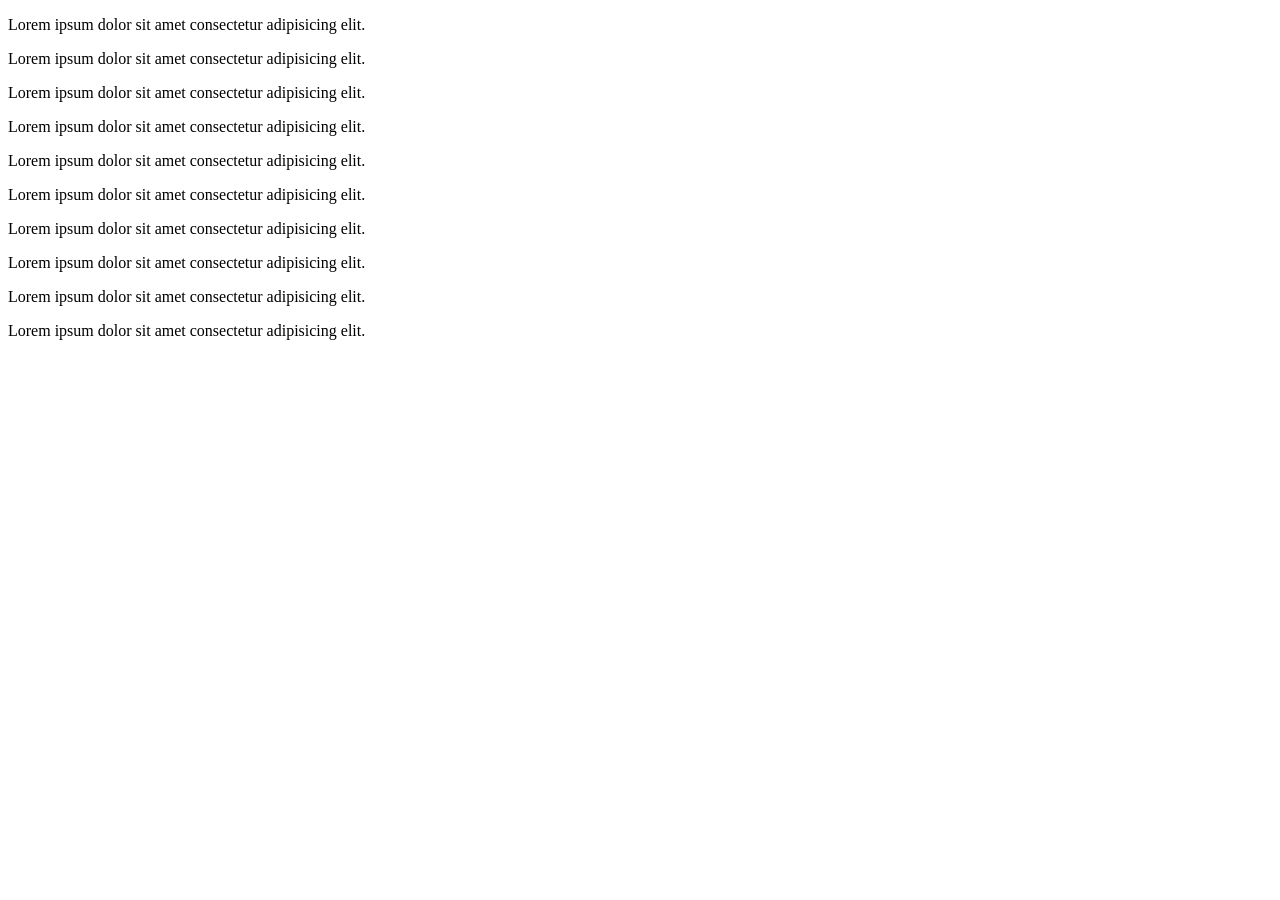
==== 2nd.html @ 1d97a507 "first commit" ====
<!DOCTYPE html>
<html lang="en">
<head>
  <meta charset="UTF-8">
  <meta name="viewport" content="width=device-width, initial-scale=1.0">
  <title>Document</title>
</head>
<body>
  <p>Lorem ipsum dolor sit amet consectetur adipisicing elit.</p>
  <p>Lorem ipsum dolor sit amet consectetur adipisicing elit.</p>
  <p>Lorem ipsum dolor sit amet consectetur adipisicing elit.</p>
  <p>Lorem ipsum dolor sit amet consectetur adipisicing elit.</p>
  <p>Lorem ipsum dolor sit amet consectetur adipisicing elit.</p>
  <p class="check">Lorem ipsum dolor sit amet consectetur adipisicing elit.</p>
  <p class="check">Lorem ipsum dolor sit amet consectetur adipisicing elit.</p>
  <p class="check">Lorem ipsum dolor sit amet consectetur adipisicing elit.</p>
  <p class="check">Lorem ipsum dolor sit amet consectetur adipisicing elit.</p>
  <p class="check">Lorem ipsum dolor sit amet consectetur adipisicing elit.</p>

  <script>
  
    const div1 = document.querySelectorAll('p');
    console.log(div1);
    const div2 = document.getElementsByClassName('.check');
    console.log(div2);
  </script>

</body>
</html>
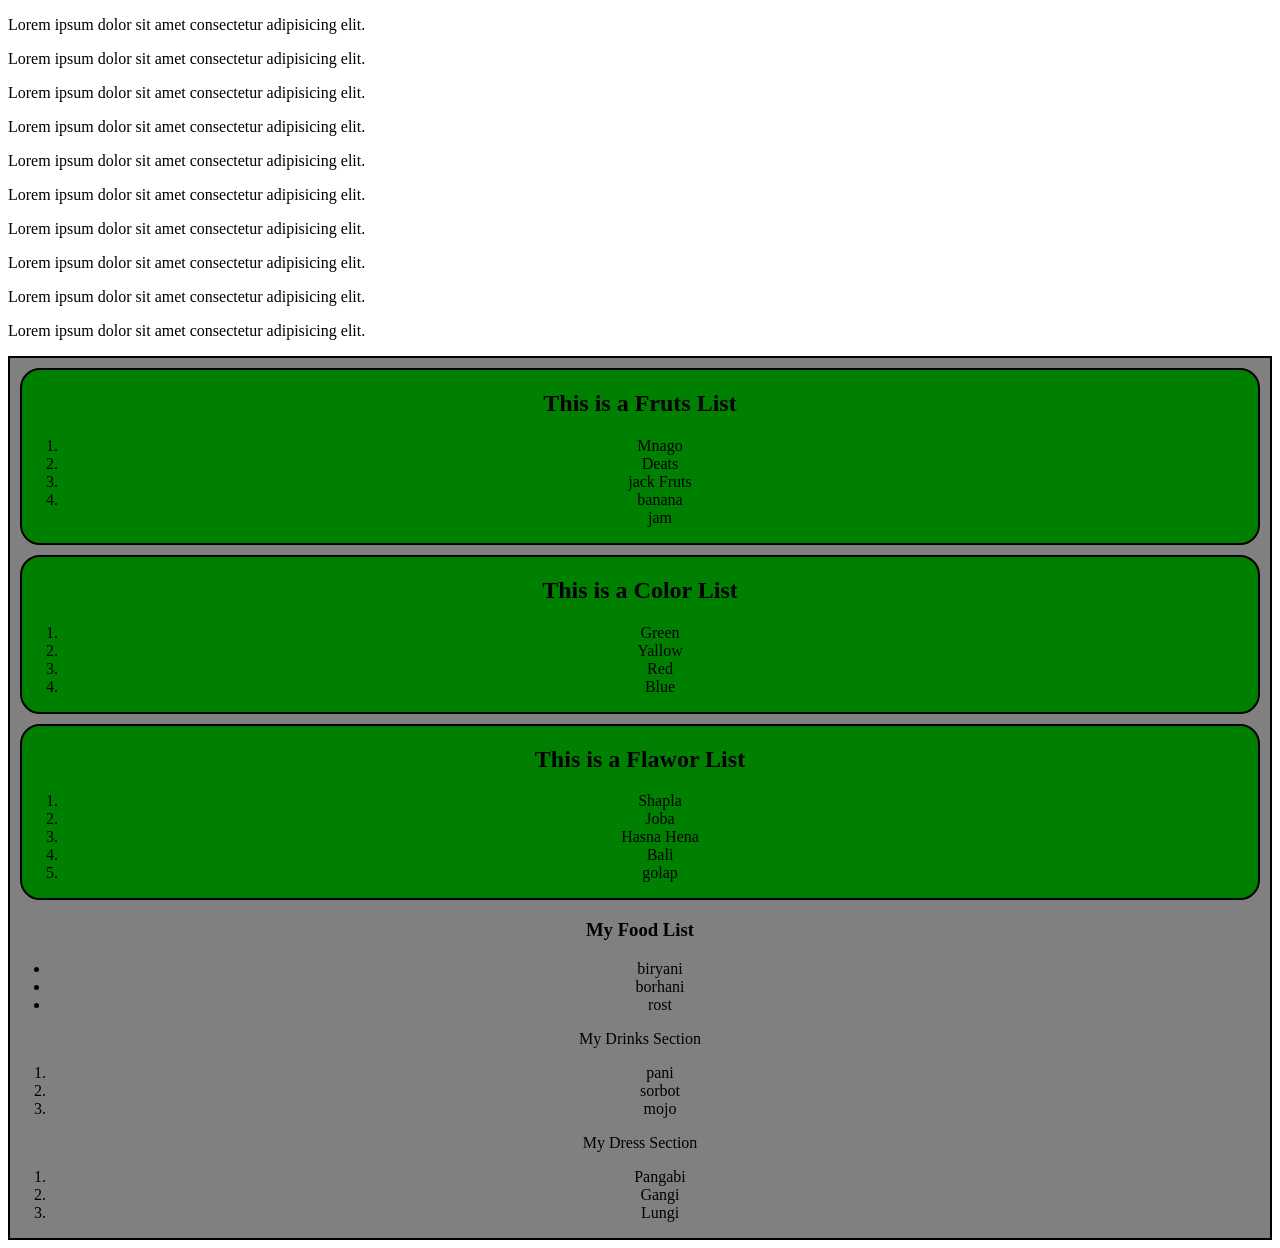
==== commit 8d93e1f4: "module complete" ====
--- a/2nd.html
+++ b/2nd.html
@@ -17,12 +17,151 @@
   <p class="check">Lorem ipsum dolor sit amet consectetur adipisicing elit.</p>
   <p class="check">Lorem ipsum dolor sit amet consectetur adipisicing elit.</p>
 
+
+  <section id="section-container">
+    <div class="div-style">
+      <h1>This is a Fruts List</h1>
+      <ol id="add-child1">
+        <li>Mnago</li>
+        <li>Deats</li>
+        <li>jack Fruts</li>
+        <li>banana</li>
+      </ol>
+  </div>
+    <div class="div-style">
+      <h1>This is a Color List</h1>
+      <ol>
+        <li>Green</li>
+        <li>Yallow</li>
+        <li>Red</li>
+        <li>Blue</li>
+      </ol>
+  </div>
+    <div class="div-style">
+      <h1>This is a Flawor List</h1>
+      <ol id="add-child">
+        <li>Shapla</li>
+        <li>Joba</li>
+        <li>Hasna Hena</li>
+        <li>Bali</li>
+      </ol>
+  </div>
+  </section>
   <script>
+
+    
+
+    const addedDiv = document.getElementById('section-container');
+    const section = document.createElement('section');
+    const h1 = document.createElement('h1');
+    h1.innerText = 'My Food List';
+    section.appendChild(h1);
+
+    const ul = document.createElement('ul')
+    const li1 = document.createElement('li');
+    li1.innerText = "biryani";
+    ul.appendChild(li1);
+    
+    const li2 = document.createElement('li');
+    li2.innerText = "borhani";
+    ul.appendChild(li2);
+
+    const li3 = document.createElement('li');
+    li3.innerText = "rost ";
+    ul.appendChild(li3);
+
+    section.appendChild(ul);
+    addedDiv.appendChild(section);
+
+    addedDiv.style.textAlign = 'center';
+    addedDiv.style.backgroundColor = 'green';
+    addedDiv.style.border = '2px solid red';
+
+
+    const sectionDrinks = document.createElement('section');
+    sectionDrinks.innerHTML = `
+    <h>My Drinks Section</h>
+    <ol>
+      <li>pani</li>
+      <li>sorbot</li>
+      <li>mojo</li>
+      </ol>
+    `
+    addedDiv.appendChild(sectionDrinks);
+
+
+
+    const sectionDress = document.createElement('section');
+    sectionDress.innerHTML = ` <h> My Dress Section </h>
+    <ol> 
+      <li> Pangabi</li>
+      <li> Gangi</li>
+      <li> Lungi</li>
+      </ol>
+      `
+      addedDiv.appendChild(sectionDress);
+
+
+
+
+
+
+
+
+
+
+
+
+
+
+
+    const addChild1 = document.getElementById('add-child1');
+    const ll = document.createElement('ll')
+    ll.innerText = 'jam';
+    addChild1.appendChild(ll);
+
+    // const addh1 = document.getElementsByClassName('div-style');
+    // addh1.innerHtml = `<h1> hello world </h1>`
+    // console.log(addh1);
+
+
+
+
   
     const div1 = document.querySelectorAll('p');
     console.log(div1);
+
     const div2 = document.getElementsByClassName('.check');
     console.log(div2);
+
+    const mainStyle = document.getElementById("section-container");
+    mainStyle.style.backgroundColor = "gray";
+    mainStyle.style.border = '2px solid black';
+
+    // const divStyle = document.getElementsByClassName('div-style');
+    // divStyle.style.backgroundColor = 'green';
+
+    const divStyle = document.getElementsByClassName('div-style');
+
+for (const element of divStyle) {
+    element.style.backgroundColor = 'green';
+    element.style.borderRadius = '20px';
+    element.style.border = '2px solid black';
+    element.style.margin = '10px';
+    element.style.textAlign = 'center';
+  };
+
+  const addChild = document.getElementById('add-child');
+  const li = document.createElement('li');
+  li.innerText = 'golap';
+  addChild.appendChild(li);
+
+  // console.log(addChild);
+
+    // console.log(divStyle);
+
+    // console.log(divStyle);
+
   </script>
 
 </body>
